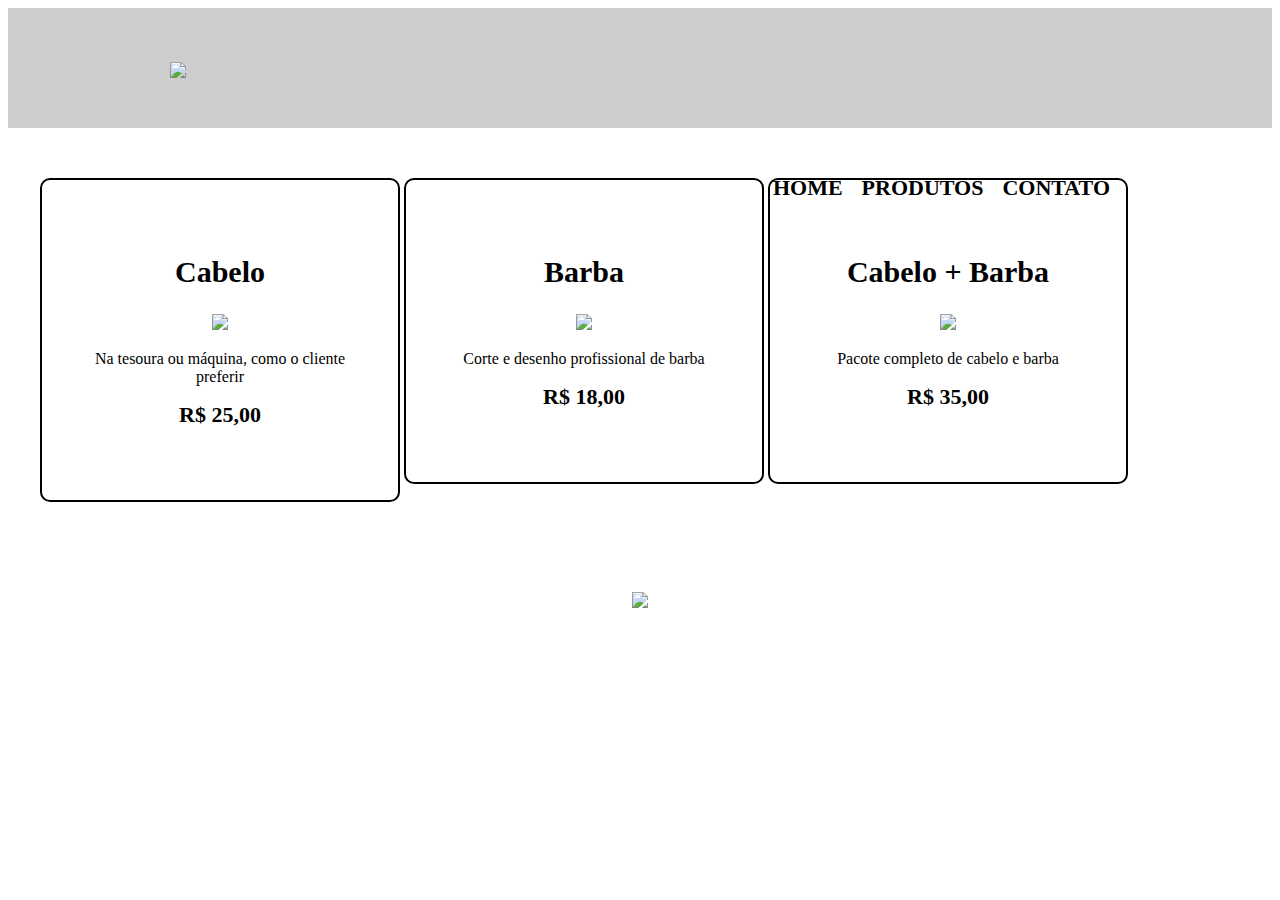
==== HTML5 and CSS3/produtos.html @ db7df798 "Changing final touches of the page. - next time: change  nav on main page." ====
<!DOCTYPE html>
<html>
    <head>
        <meta charset="UTF-8">
        <title>Produtos - Barbearia Alura</title>
        
        <link rel="stylesheet" href="reset.css">
        <link rel="stylesheet" href="produtos.css">
    </head>
    <body>
        <header>
            <div class="caixa">
                <h1><img src="logo.png"></h1>

                <nav>
                    <ul>
                        <li><a href="Index.html">Home</a></li>
                        <li><a href="produtos.html">Produtos</a></li>
                        <li><a href="contato.html">Contato</a></li>
                    </ul>
                </nav>
            </div>        
        </header>

        <main>
            <ul class="produtos">
                <li>
                    <h2>Cabelo</h2>
                    <img src="cabelo.jpg">
                    <p class="produtos-descricao">Na tesoura ou máquina, como o cliente preferir</p>
                    <p class="produto-preco">R$ 25,00</p>
                </li>
                <li>
                    <h2>Barba</h2>
                    <img src="barba.jpg">
                    <p class="produtos-descricao">Corte e desenho profissional de barba</p>
                    <p class="produto-preco">R$ 18,00</p>
                </li>
                <li>
                    <h2>Cabelo + Barba</h2>
                    <img src="cabelo+barba.jpg">
                    <p class="produtos-descricao">Pacote completo de cabelo e barba</p>
                    <p class="produto-preco">R$ 35,00</p>
                </li>
            </ul>
        </main>

        <footer>
            <img src="logo-branco.png">
            <p class="copyright">&copy;Copyright Barbearia Alura - 2021</p>
        </footer>
    </body>
</html>
---- HTML5 and CSS3/produtos.css ----
header {
    background: #BBBBBBBB;
    padding: 20px 0;
}

.caixa {
    position: relative;
    width: 940px;
    margin: 0 auto
}

nav {
    position: absolute;
    top: 110px;
    right: 0px;
}

nav li {
    display: inline;
    margin: 0 0 0 15px;

}

nav a {
    text-transform: uppercase;
    color: #000000;
    font-weight: bold;
    font-size: 22px;
    text-decoration: none;
}

nav a:hover {
    color: #c78c19;
    text-decoration: underline;
}


.produtos {
    width: 1200px;
    margin: 0 auto;
    padding: 50px 0;
}

.produtos li {
    display: inline-block;
    text-align: center;
    width: 30%;
    vertical-align: top;
    margin: 0 1,5%;
    padding: 50px 30px;
    box-sizing: border-box;
    border: 2px solid #000000;
    border-radius: 10px;
}

.produtos li:hover {
    border-color: #c78c19;
}

.produtos li:active {
    border-color: #088c19;
}

.produtos li:hover h2 {
    font-size: 32px;
}

.produtos h2 {
    font-size: 30px;
    font-weight: bold;    ;
}

.produto-descricao {
    font-style: 18px;
}

.produto-preco {
    font-size: 22px;
    font-weight: bold;
    margin-top: 10px;
}

footer {
    text-align: center;
    background: url("bg.jpg");
    padding: 40px 0;
     }

.copyright {
    color: #FFFFFF;
    font-size: 13px;
    margin: 20px 0 0;
}
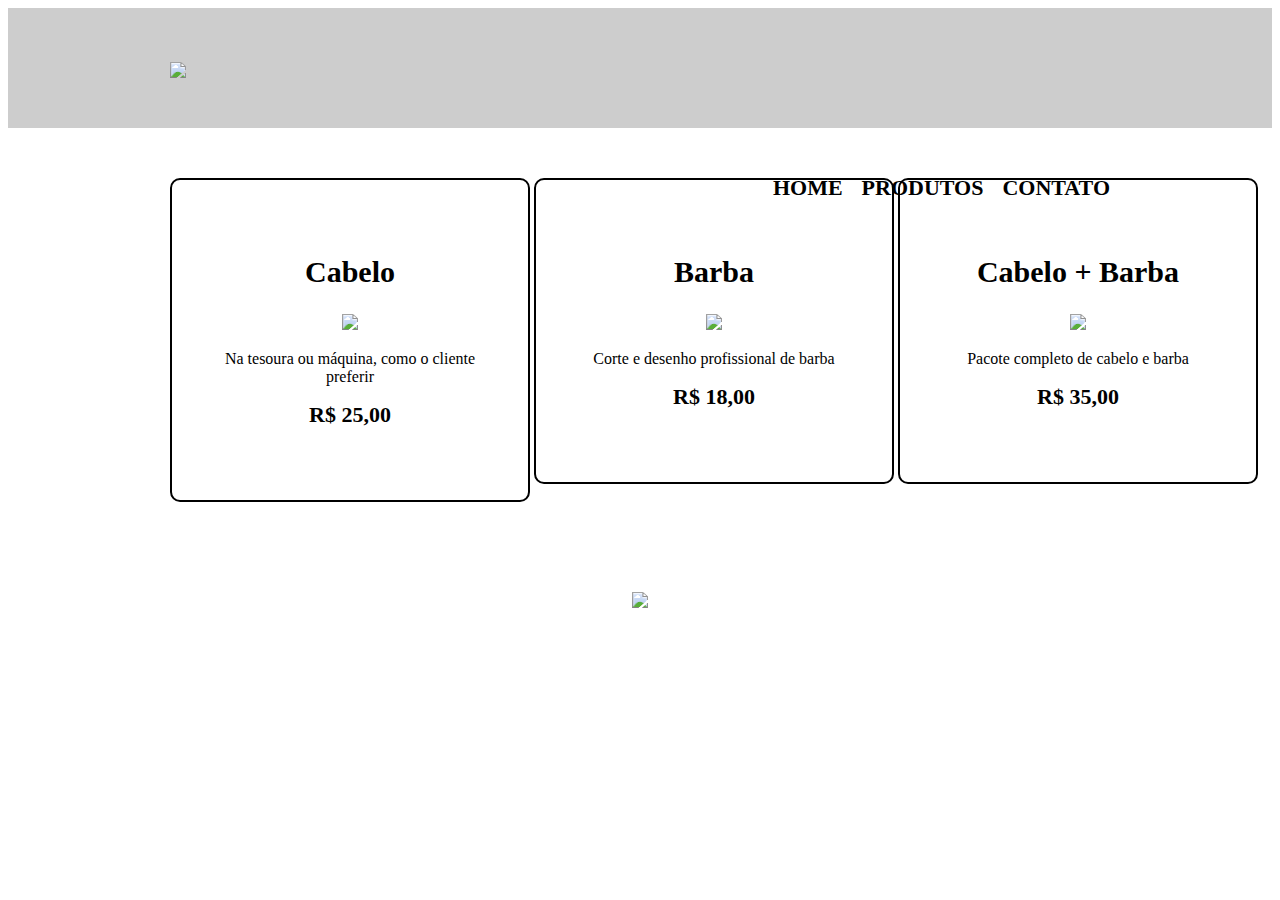
==== commit 74b6099e: "update archives" ====
--- a/HTML5 and CSS3/produtos.html
+++ b/HTML5 and CSS3/produtos.html
@@ -5,7 +5,7 @@
         <title>Produtos - Barbearia Alura</title>
         
         <link rel="stylesheet" href="reset.css">
-        <link rel="stylesheet" href="produtos.css">
+        <link rel="stylesheet" href="style.css">
     </head>
     <body>
         <header>
--- a/HTML5 and CSS3/style.css
+++ b/HTML5 and CSS3/style.css
@@ -0,0 +1,114 @@
+header {
+    background: #BBBBBBBB;
+    padding: 20px 0;
+}
+
+.caixa {
+    position: relative;
+    width: 940px;
+    margin: 0 auto
+}
+
+nav {
+    position: absolute;
+    top: 110px;
+    right: 0px;
+}
+
+nav li {
+    display: inline;
+    margin: 0 0 0 15px;
+
+}
+
+nav a {
+    text-transform: uppercase;
+    color: #000000;
+    font-weight: bold;
+    font-size: 22px;
+    text-decoration: none;
+}
+
+nav a:hover {
+    color: #c78c19;
+    text-decoration: underline;
+}
+
+
+.produtos {
+    width: 1200px;
+    margin: 0 auto;
+    padding: 50px 0;
+}
+
+.produtos li {
+    display: inline-block;
+    text-align: center;
+    width: 30%;
+    vertical-align: top;
+    margin: 0 1,5%;
+    padding: 50px 30px;
+    box-sizing: border-box;
+    border: 2px solid #000000;
+    border-radius: 10px;
+}
+
+.produtos li:hover {
+    border-color: #c78c19;
+}
+
+.produtos li:active {
+    border-color: #088c19;
+}
+
+.produtos li:hover h2 {
+    font-size: 32px;
+}
+
+.produtos h2 {
+    font-size: 30px;
+    font-weight: bold;    ;
+}
+
+.produto-descricao {
+    font-style: 18px;
+}
+
+.produto-preco {
+    font-size: 22px;
+    font-weight: bold;
+    margin-top: 10px;
+}
+
+footer {
+    text-align: center;
+    background: url("bg.jpg");
+    padding: 40px 0;
+     }
+
+.copyright {
+    color: #FFFFFF;
+    font-size: 13px;
+    margin: 20px 0 0;
+}
+
+main {
+    width: 940px;
+    margin: 0 auto;
+}
+
+form {
+    margin: 40px 0;
+
+}
+form label {
+    display: block;
+    font-size: 20px;
+    margin: 0 0 10px;
+}
+form input {
+    display: block;
+    margin: 0 0 20px;
+    padding: 10px 20px;
+    width: 50%;
+}